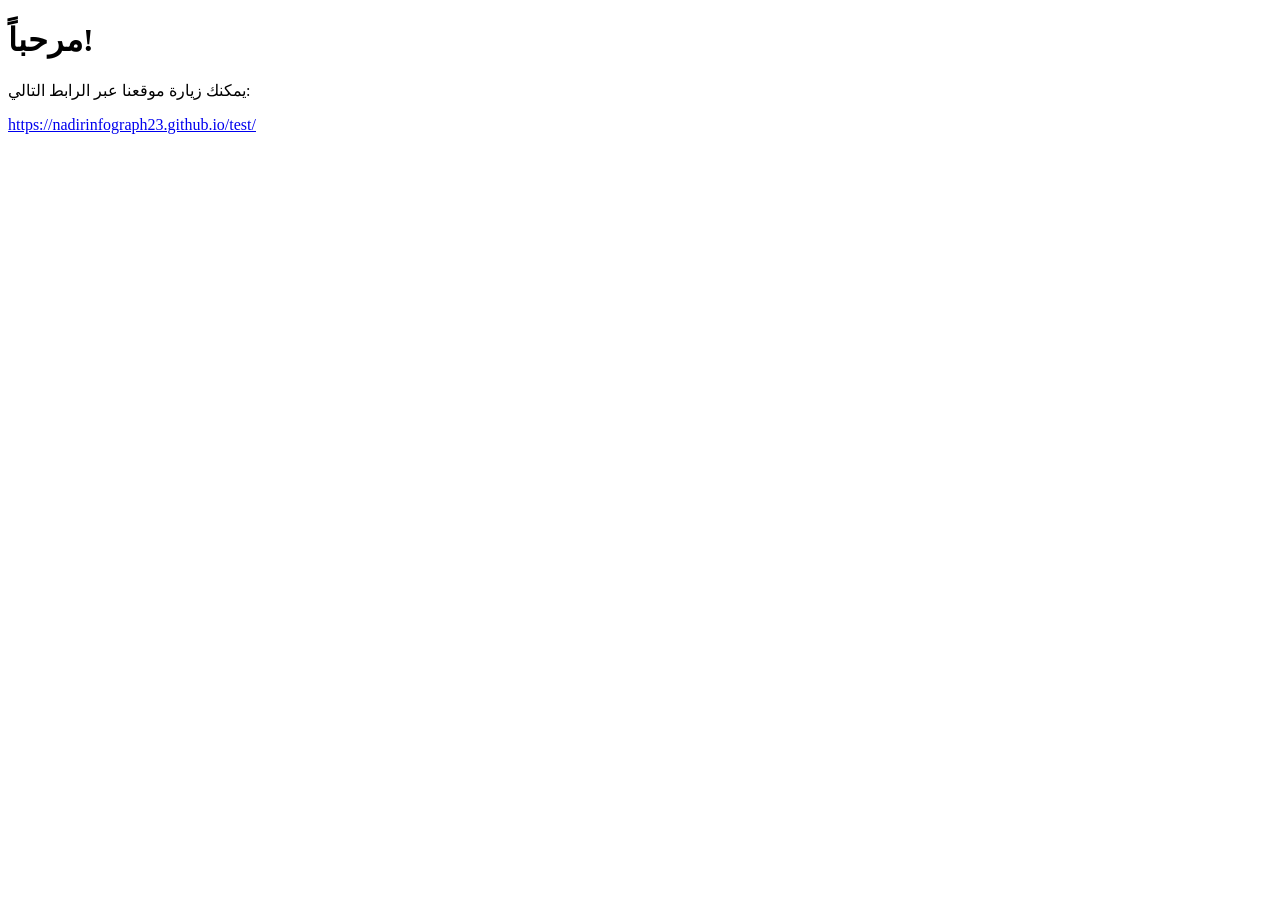
==== Nadirinfograph23/test/index.html @ 4aab7da6 "✨ رابط الموقع [DZ Agent]" ====
<!DOCTYPE html>
<html lang="ar">
<head>
    <meta charset="UTF-8">
    <meta name="viewport" content="width=device-width, initial-scale=1.0">
    <title>رابط الموقع</title>
</head>
<body>
    <h1>مرحباً!</h1>
    <p>يمكنك زيارة موقعنا عبر الرابط التالي:</p>
    <a href="https://nadirinfograph23.github.io/test/">https://nadirinfograph23.github.io/test/</a>
</body>
</html>
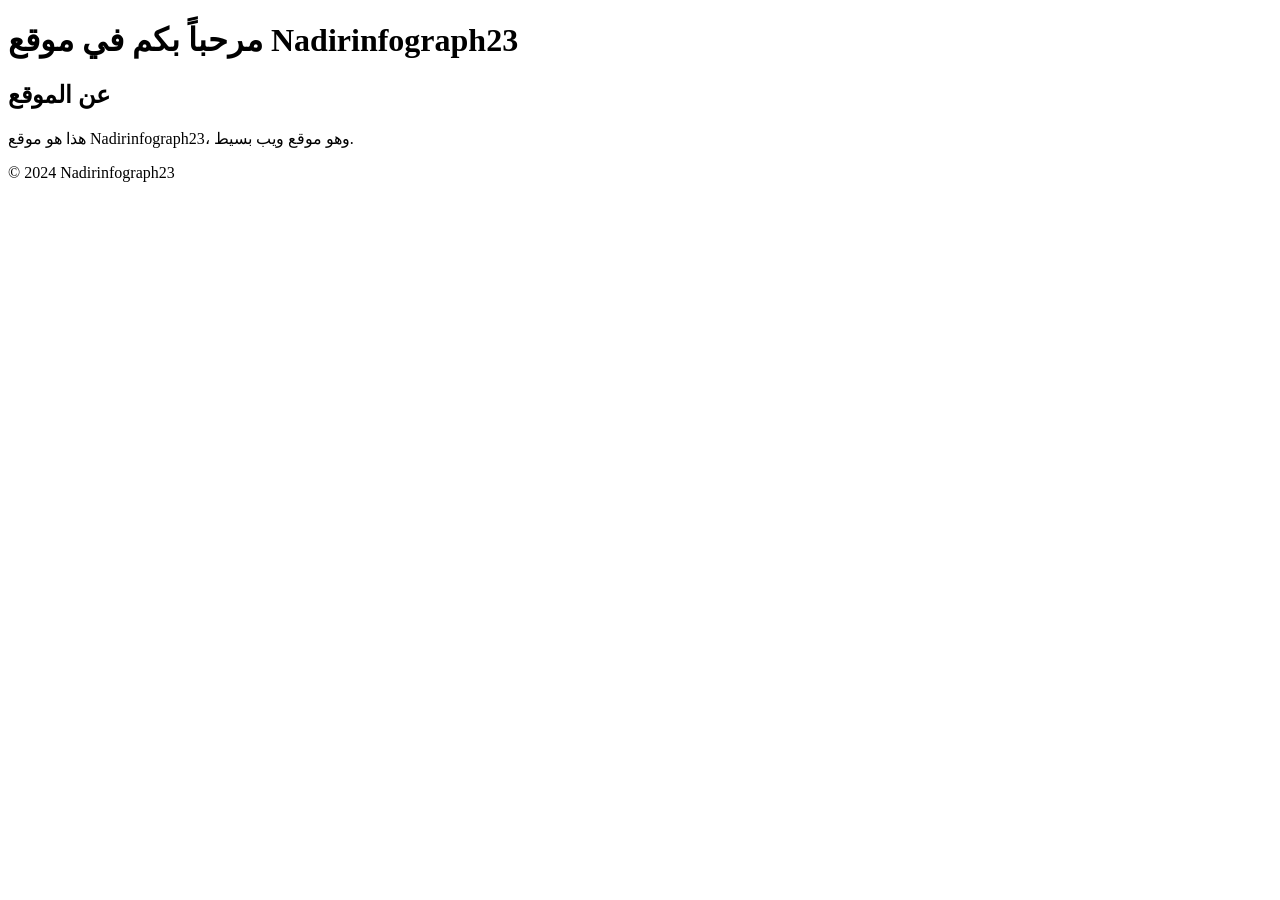
==== commit ab511b82: "✨ هل تم بالفعل التحديث لأنه لا زال لا يظهر على الموقع [DZ Agent]" ====
--- a/Nadirinfograph23/test/index.html
+++ b/Nadirinfograph23/test/index.html
@@ -3,11 +3,21 @@
 <head>
     <meta charset="UTF-8">
     <meta name="viewport" content="width=device-width, initial-scale=1.0">
-    <title>رابط الموقع</title>
+    <title>موقع Nadirinfograph23</title>
+    <link rel="stylesheet" href="style.css">
 </head>
 <body>
-    <h1>مرحباً!</h1>
-    <p>يمكنك زيارة موقعنا عبر الرابط التالي:</p>
-    <a href="https://nadirinfograph23.github.io/test/">https://nadirinfograph23.github.io/test/</a>
+    <header>
+        <h1>مرحباً بكم في موقع Nadirinfograph23</h1>
+    </header>
+    <main>
+        <section>
+            <h2>عن الموقع</h2>
+            <p>هذا هو موقع Nadirinfograph23، وهو موقع ويب بسيط.</p>
+        </section>
+    </main>
+    <footer>
+        <p>&copy; 2024 Nadirinfograph23</p>
+    </footer>
 </body>
 </html>
